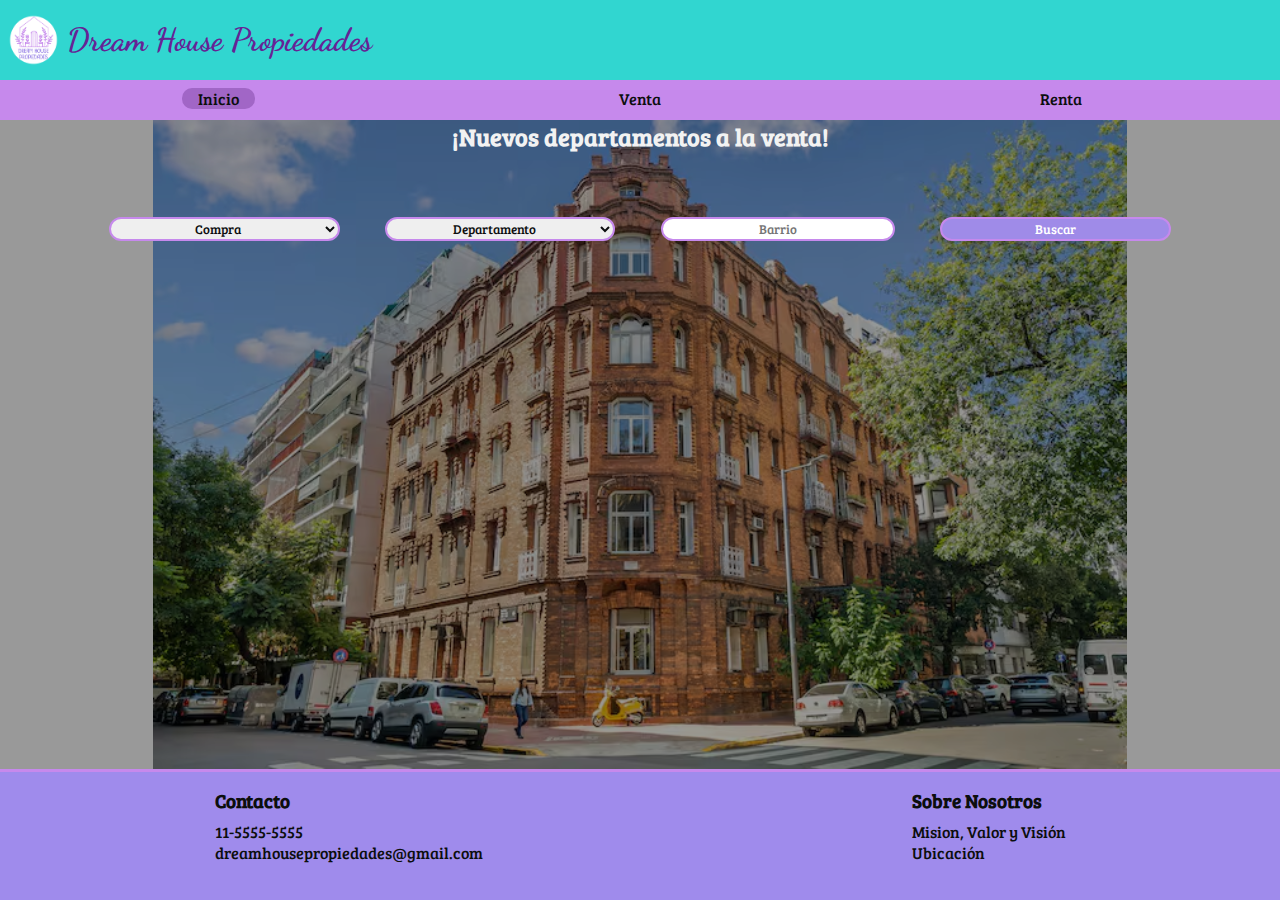
==== index.html @ b03bc972 "Add files via upload" ====
<!DOCTYPE html>
<html lang="es">
<head>
    <meta charset="UTF-8">
    <meta name="viewport" content="width=device-width, initial-scale=1.0">

    <link rel="stylesheet" href="./CSS/style.css">
    <link rel="stylesheet" href="./CSS/index.css">

    <link rel="icon" href="../Materiales/Imagenes/Dream House Propiedades.png">

    <title>Dream House Propiedades</title>
</head>
<body>
    <header>
        <img src="./Materiales/Imagenes/Dream House Propiedades.png" alt="Logo">
        <h1>Dream House Propiedades</h1>
    </header>
    <nav>
        <ul>
            <li><a href="index.html" id="selected">Inicio</a></li>
            <li><a href="./HTML/venta.html">Venta</a></li>
            <li><a href="./HTML/renta.html">Renta</a></li>

        </ul>
    </nav>
    <main>
        <h2>¡Nuevos departamentos a la venta!</h2>
        <form action="#" method="get">
            <select class="item" name="opcion_accion" id="accion">
                <option value="compra">Compra</option>
                <option value="renta">Renta</option>
            </select>
            <select class="item" name="opcion_inmueble" id="inmueble">
                <option value="departamento">Departamento</option>
                <option value="casa">Casa</option>
            </select>
            <input class="item" type="text" id="barrio" name="barrio" placeholder="Barrio">
            <button class="item">Buscar</button>
        </form>
    </main>
    <footer>
        <div class="contacto">
            <h3>Contacto</h3>
            <p>11-5555-5555</p>
            <p>dreamhousepropiedades@gmail.com</p>
        </div>
        <div class="informacion">
            <h3>Sobre Nosotros</h3>
            <ul>
                <li><a href="./HTML/about.html">Mision, Valor  y Visión</a></li>
                <li><a href="./HTML/maps.html">Ubicación</a></li>
            </ul>
        </div>
    </footer>
</body>
</html>
---- CSS/style.css ----
/* Importar las fuentes de Google Fonts */
@import url('https://fonts.googleapis.com/css2?family=Dancing+Script:wght@400..700&display=swap');
@import url('https://fonts.googleapis.com/css2?family=Bree+Serif&family=Dancing+Script:wght@400..700&display=swap');

:root {
    --header-footer-height: 15.7rem; 
}
/* Estilos globales */
*{
    color: #0C0E0E;
    padding: 0;
    margin: 0;
    font-family: "Bree Serif", serif; /* Establecer la fuente predeterminada */
}

/* Estilos del cuerpo de la página */
body {
    min-height: 100vh; /* Establecer el cuerpo al menos del tamaño de la ventana gráfica */
}

/* Estilos de las barras de desplazamiento */
body::-webkit-scrollbar{
    background-color: #44aaa7; /* Color de fondo de la barra de desplazamiento */
    width: 5px; /* Ancho de la barra de desplazamiento */
}

body::-webkit-scrollbar-thumb{
    background-color: #C689EC; /* Color del "pulgador" de la barra de desplazamiento */
    border-radius: 10px; /* Borde redondeado del "pulgador" */
}

/* Estilos de la cabecera */
header {
    background-color:  #31D6D0; /* Color de fondo de la cabecera */
    width: 100%; /* Ancho completo */
    height: 5rem; /* Altura mínima necesaria para contener su contenido */
    display: flex; /* Mostrar como flexbox */
    align-items: center; /* Alinear elementos verticalmente al centro */
}

header img {
    width: 4%; /* Ancho de la imagen */
    margin: .5rem; /* Margen alrededor de la imagen */
}

header h1 {
    background-color: #31D6D0; /* Color de fondo del título */
    color: #662395; /* Color del texto */
    font-family: "Dancing Script", cursive; /* Fuente del título */
    font-weight: 700; /* Peso de la fuente */
    font-size: 2rem; /* Tamaño de la fuente */
}

/* Estilos de la navegación */
nav {
    position: sticky; /* Posición pegajosa */
    top: 0; /* Desde la parte superior */
    z-index: 1; /* Capa z superior */
    background-color: #C689EC; /* Color de fondo de la navegación */
    font-family: "Bree Serif", serif; /* Fuente de la navegación */
    height: 2.5rem;
}

nav ul {
    list-style: none; /* Quitar viñetas de la lista */
    display: flex; /* Mostrar como flexbox */
    align-items: center; /* Alinear elementos verticalmente al centro */
    justify-content: space-around; /* Distribuir uniformemente los elementos */
    padding: .5rem; /* Relleno alrededor de la lista */
}

nav ul li {
    color: #0C0E0E; /* Color del texto de los elementos de lista */
    width: 20%; /* Ancho de los elementos de lista */
    text-align: center; /* Alinear texto al centro */
}

nav ul li a {
    background-color: #C689EC; /* Color de fondo de los enlaces */
    text-decoration: none; /* Quitar subrayado del texto */
    padding-left: 1rem; /* Relleno a la izquierda del enlace */
    padding-right: 1rem; /* Relleno a la derecha del enlace */
}

nav a:hover, a#selected:hover {
    background-color: #7D45A2; /* Color de fondo del enlace al hacer hover */
    border-radius: 10px; /* Borde redondeado al hacer hover */
}

nav a#selected {
    background-color: #A166C6; /* Color de fondo del enlace seleccionado */
    border-radius: 10px; /* Borde redondeado del enlace seleccionado */
}

/* Estilos del pie de página */
footer {
    width: 100%; /* Ancho completo */
    height: 7.5rem;
    display: flex; /* Mostrar como flexbox */
    justify-content: space-around; /* Distribuir uniformemente los elementos */
    border-top: 3px solid #C689EC; /* Borde superior */
    background-color: #9F8BEC; /* Color de fondo del pie de página */
    padding-bottom: 0.5rem; /* Relleno inferior */
    font-family: "Bree Serif", serif; /* Fuente del pie de página */
}

footer h3 {
    padding-top: 1rem; /* Relleno superior del título */
    padding-bottom: 0.5rem; /* Relleno inferior del título */
}

footer ul {
    list-style: none; /* Quitar viñetas de la lista */
}

footer a {
    text-decoration: none; /* Quitar subrayado del texto */
}

/* Aplica la altura mínima para el main */
main {
    /* Calcula la altura del main como 100vh menos el tamaño del header y footer */
    min-height: calc(100vh - var(--header-footer-height));
}
---- CSS/index.css ----
/* Estilos para la sección principal */
main {
    background-image: url(../Materiales/Imagenes/Deptos/la-colorada-en-la-esquina-de-cabello-y-republica-HENBE33VLRE6TOBMWX6VIOI52M.avif); /* Imagen de fondo */
    background-repeat: no-repeat; /* No repetir la imagen de fondo */
    background-size: contain; /* Escalar la imagen para que quepa dentro del contenedor */
    background-position: bottom; /* Posición de la imagen de fondo en la parte inferior */
    background-color: rgba(0,0,0,0.4); /* Color de fondo semi-transparente */
    background-blend-mode: overlay; /* Mezclar el color de fondo con la imagen */
}

/* Estilos para los títulos dentro de la sección principal */
main h2 {
    text-align: center; /* Alinear texto al centro */
    color: #f2f2f2; /* Color del texto */
}

/* Estilos para el formulario dentro de la sección principal */
main form {
    display: flex; /* Mostrar como flexbox */
    justify-content: space-evenly; /* Distribuir uniformemente los elementos */
    padding: 4rem; /* Relleno alrededor del formulario */
}

/* Estilos para los elementos del formulario dentro de la sección principal */
main form .item {
    width: 20%; /* Ancho del 20% del contenedor */
    font-family: "Bree Serif", serif; /* Fuente del texto */
    text-align: center; /* Alinear texto al centro */
    border-radius: 15px; /* Borde redondeado */
    border: #C689EC solid 2px; /* Borde sólido con color */
}

/* Estilos para el botón dentro del formulario dentro de la sección principal */
main form button {
    background-color: #9F8BE8; /* Color de fondo del botón */
    color: #FFFFFF; /* Color del texto del botón */
    border: black solid 2px; /* Borde sólido con color */
}
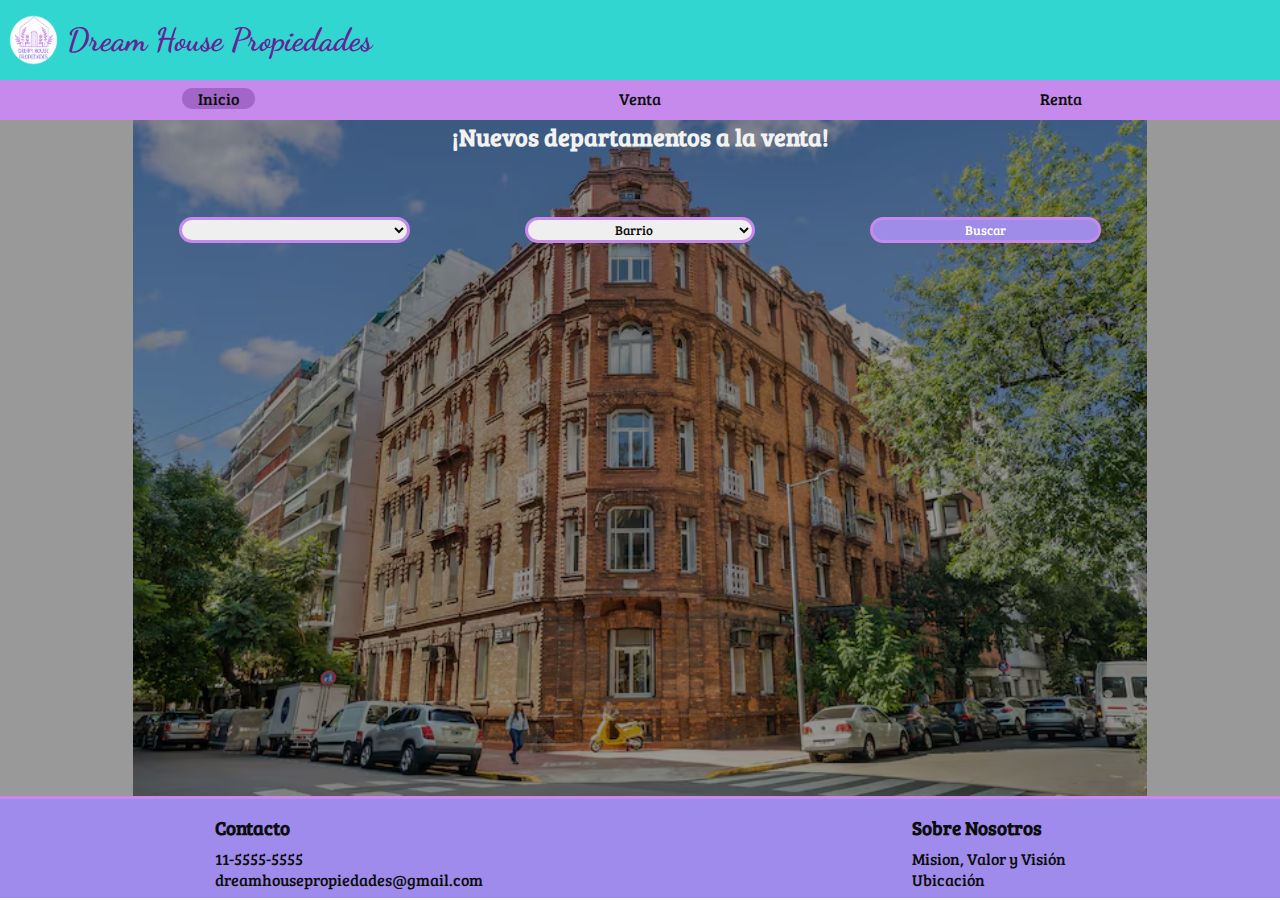
==== commit 0502c0b1: "Add files via upload" ====
--- a/index.html
+++ b/index.html
@@ -28,14 +28,17 @@
         <h2>¡Nuevos departamentos a la venta!</h2>
         <form action="#" method="get">
             <select class="item" name="opcion_accion" id="accion">
-                <option value="compra">Compra</option>
+                <option value="venta">Venta</option>
                 <option value="renta">Renta</option>
             </select>
-            <select class="item" name="opcion_inmueble" id="inmueble">
-                <option value="departamento">Departamento</option>
-                <option value="casa">Casa</option>
+            <select class="item" name="barrio" id="barrio">
+                <option value="">Barrio</option>
+                <option value="palermo">Palermo</option>
+                <option value="barrio norte">Barrio Norte</option>
+                <option value="once">Once</option>
+                <option value="caballito">Caballito</option>
+                <option value="recoleta">Recoleta</option>
             </select>
-            <input class="item" type="text" id="barrio" name="barrio" placeholder="Barrio">
             <button class="item">Buscar</button>
         </form>
     </main>
@@ -53,5 +56,7 @@
             </ul>
         </div>
     </footer>
+
+    <script src="./JavaScript/filtro_index.js"></script>
 </body>
-</html>+</html>
--- a/CSS/style.css
+++ b/CSS/style.css
@@ -3,7 +3,7 @@
 @import url('https://fonts.googleapis.com/css2?family=Bree+Serif&family=Dancing+Script:wght@400..700&display=swap');
 
 :root {
-    --header-footer-height: 15.7rem; 
+    --header-footer-height: 14rem; 
 }
 /* Estilos globales */
 *{
@@ -95,7 +95,6 @@
 /* Estilos del pie de página */
 footer {
     width: 100%; /* Ancho completo */
-    height: 7.5rem;
     display: flex; /* Mostrar como flexbox */
     justify-content: space-around; /* Distribuir uniformemente los elementos */
     border-top: 3px solid #C689EC; /* Borde superior */
--- a/CSS/index.css
+++ b/CSS/index.css
@@ -27,7 +27,7 @@
     font-family: "Bree Serif", serif; /* Fuente del texto */
     text-align: center; /* Alinear texto al centro */
     border-radius: 15px; /* Borde redondeado */
-    border: #C689EC solid 2px; /* Borde sólido con color */
+    border: #C689EC solid 3px; /* Borde sólido con color */
 }
 
 /* Estilos para el botón dentro del formulario dentro de la sección principal */
@@ -36,3 +36,13 @@
     color: #FFFFFF; /* Color del texto del botón */
     border: black solid 2px; /* Borde sólido con color */
 }
+
+main form select:hover, button:hover {
+    cursor: pointer;
+}
+
+main form button:hover {
+    background-color: #31D6D0;
+    border: solid 3px #C689EC;
+    color: black;
+}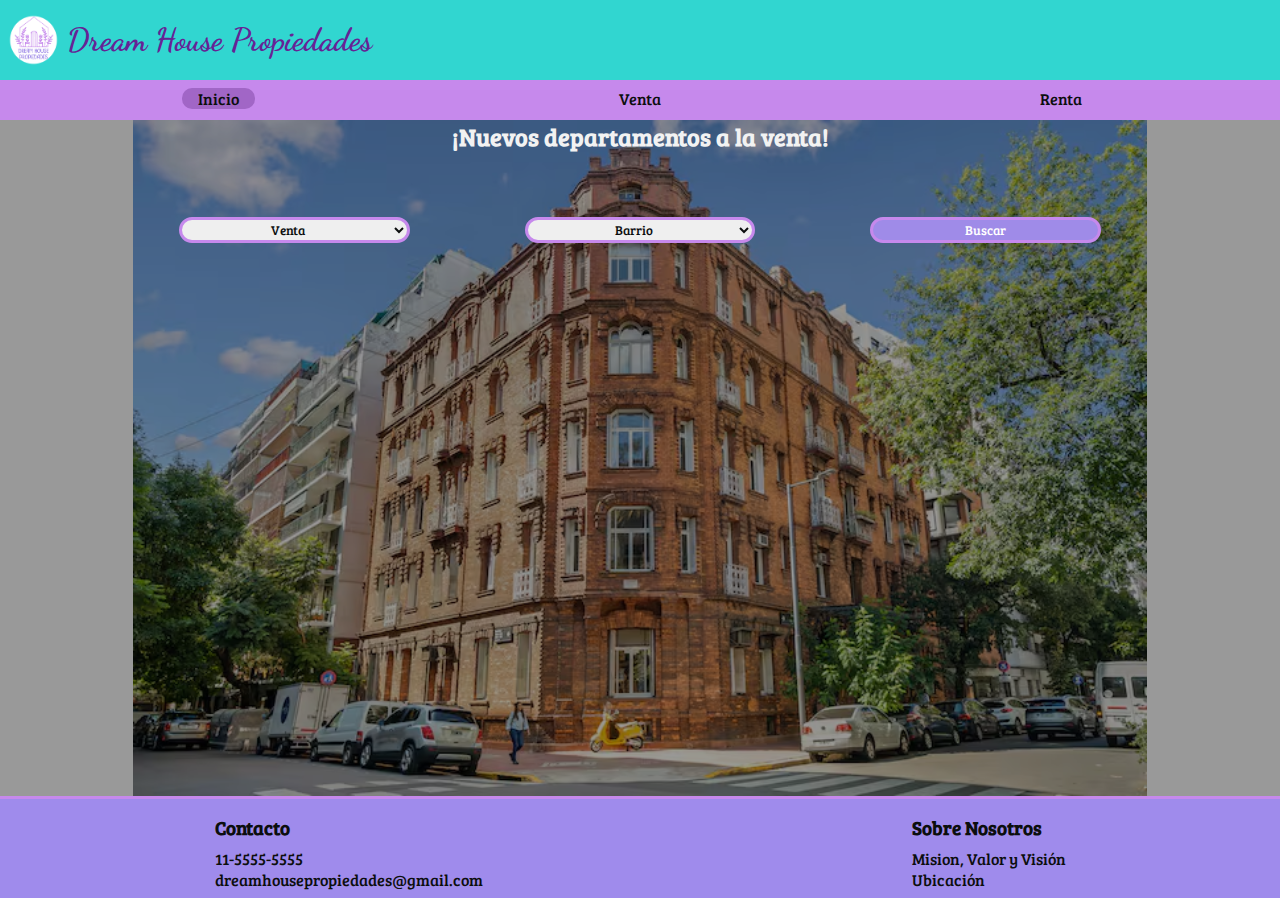
==== commit db13dc99: "Add files via upload" ====
--- a/index.html
+++ b/index.html
@@ -28,11 +28,11 @@
         <h2>¡Nuevos departamentos a la venta!</h2>
         <form action="#" method="get">
             <select class="item" name="opcion_accion" id="accion">
-                <option value="venta">Venta</option>
+                <option value="venta" selected>Venta</option>
                 <option value="renta">Renta</option>
             </select>
             <select class="item" name="barrio" id="barrio">
-                <option value="">Barrio</option>
+                <option value="" selected>Barrio</option>
                 <option value="palermo">Palermo</option>
                 <option value="barrio norte">Barrio Norte</option>
                 <option value="once">Once</option>
@@ -40,7 +40,7 @@
                 <option value="recoleta">Recoleta</option>
             </select>
             <button class="item">Buscar</button>
-        </form>
+        </form>    
     </main>
     <footer>
         <div class="contacto">
